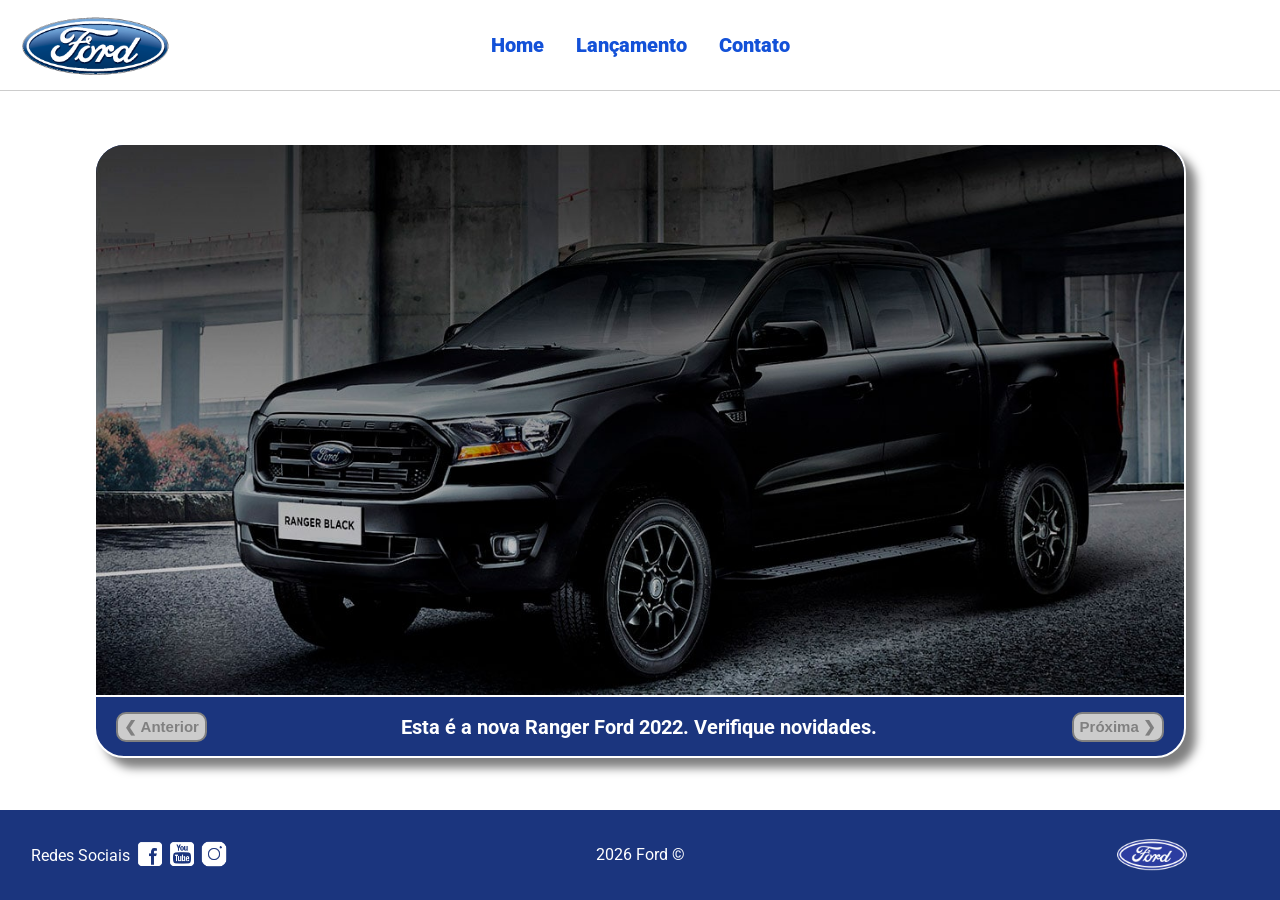
==== index.html @ 581ac2ed "cpmpletely reorganizing my folders" ====
<!DOCTYPE html>
<html lang="pt-br">
<head>
    <meta charset="UTF-8">
    <meta http-equiv="X-UA-Compatible" content="IE=edge">
    <meta name="viewport" content="width=device-width, initial-scale=1.0">
    <title>Ford</title>    
    <link href="css/reset.css" rel="stylesheet">
    <link href="css/index.css" rel="stylesheet">
            <script src="js/carousel.js"></script>
</head>
<body>
    <header>       
        <div id="fotoNoLugarErrado">
            <img src="img/logo-ford-256.png" width="150" class="logo" />
        </div>
        <div>
            <nav>
                <ul>
                    <li>
                        <a href="index.html">Home</a>
                    </li>
                    <li>
                        <a href="lancamento.html">Lançamento</a>
                    </li>
                    <li>
                        <a href="contato.html">Contato</a>
                    </li>
                </ul>
            </nav>
        </div>
        <div></div>

    </header>
    <main>
        <div id="indexDiv">
            <div id="carousel">
            </div>
            <div id="nextprev">
                <div><button class="prev" onclick="Carousel.prevSlide()">&#10094 Anterior</button></div>
                <div id="carousel-title">
                </div>
                <div><button class="next" onclick="Carousel.nextSlide()">Próxima &#10095</button></div>
            </div>
        </div>
        <script>
             // inserir cada imagem no carrossel.         
            carouselArr.push(new Carousel("imagem_1.jpg","Esta é a nova Ranger Ford 2022. Verifique novidades.","lancamento.html"));
            carouselArr.push(new Carousel("imagem_2.jpg","Ford, a nossa história","https://www.fromtheroad.ford.com/us/en/company-news"));
            carouselArr.push(new Carousel("imagem_3.jpg","Nova Ford Bronco Sport 2022","lancamento.html"));
            Carousel.Start(carouselArr);
        </script>
    </main>
    <footer>
        <div>
            <nav id="social">
                <ul>
                    <li><span class="redesociais">Redes Sociais</span></li>
                    <li><a href="https://www.facebook.com/FordBrasil/?locale=pt_BR" title="Facebook"><img src="img/facebook-50.png"></a></li>
                    <li><a href="https://www.youtube.com/user/FordBrasil" title="YouTube"><img src="img/youtube-squared-50.png"></a></li>
                    <li><a href="https://www.instagram.com/fordbrasil/?hl=pt-br" title="Instagram"><img src="img/instagram-logo-50.png"></a></li>
                </ul>
            </nav>
        </div>
        <div><span>2026 Ford &copy;</span></div>
        <div>
           <img src="img/ford-96.png" width="70"/>
        </div>
    </footer>    
</body>
</html>
---- css/index.css ----
@import url('https://fonts.googleapis.com/css2?family=Roboto:wght@300&display=swap');

body {
    background: #FFFFFF;
    height: 100%;
    font-family: 'Roboto', sans-serif;
}

html {
    height: 100%;
}

main {
    justify-content: center;
    display: flex;
    flex-direction: column;
    align-items: center;
}

div#indexDiv {
    width: 85%;
    height: 85%;
    border: 2px solid #fff;
    border-radius: 30px;
    background-color: #1b357e;
    overflow: hidden;
    filter: drop-shadow(10px 10px 5px rgba(0, 0, 0, 0.5));
}

div#carousel {
    display: flex;
    height: 90%;
    width: 100%;
     max-height: 628px;
    -webkit-transition: all .3s ease-in-out;
    -moz-transition: all .3s ease-in-out;
    transition: all .3s ease-in-out;
}

div#nextprev {
    width:100%;
    height: 10%;
    display: flex;
    flex-direction: row;
    justify-content: space-between;
    align-items: center;
    font-weight: bold;
    z-index: 1;
    border-top: 2px solid white;
}

div#nextprev button {
    font-weight: bold;
    height: 30px;
    font-size: 15px;
    margin-left: 20px;
    margin-right: 20px;
    border: 2px solid #808080;
    border-radius: 10px;
    color: #808080;
    background: #ccc;
}
div#nextprev button:hover {
    border: 2px solid #ccc;
    color: #ccc;
    background: #808080;
}

div#carousel a {
  width: 100%;
  height: 100%;
  z-index: 2;
}

div#carousel-title  {
    display: block;
    text-align: center;
    width: 500px;
    height: 20px;
    font-weight: bold;
    border-radius: 10px;
    z-index: 2;
}

div#carousel-title a {
    text-decoration: none;
    color: #FFFFFF;
    font-size: 20px;
    height: 20px;
    width: 500px;
}

div#carousel-title a:hover {
    color: #ccc;
}

header ul {
    text-align: center;
    margin-left: auto;
    margin-right: auto;
    display: block;
}

ul {
	display: inline-block;
}

header {
    background: #FFFFFF;
    border-bottom: 1px solid #ccc;
    height: 10%;
    display: flex;
    align-items: center;
    justify-content: space-between;
}

header div {
    display: flex;
    flex-direction: row;
    width: 30%;
}

header div#fotoNoLugarErrado img {
    margin-left: 20px;
}

header nav {
    display: inline-block;
    vertical-align: middle;
    width: 100%;
}

header nav a {
    color: #1351d8;
    font-size: 20px;
    text-decoration: none;
    font-weight: 900;
    margin-left: 14px;
    margin-right: 14px;
}

header nav a:hover {
    color: #1b357e;
    text-decoration: none;
    font-weight: 900;
}

nav li {
    display: inline;
    list-style: none;
}

main {
    height: calc(80% - 1px);
}

nav#social {
    display: inline;
}

nav#social ul img {
    width: 28px;
}

span.redesociais {
    color: #ffffff;
    vertical-align: super;
}

span#textoQueFaltava {
    width: 100%;
    text-align: center;
    font-weight: bold;
    color: #1351d8;
}

footer {
    background: #1b357e;
    color: #ffffff;
    height: 10%;
    display: flex;
    justify-content: space-between;
    align-items: center;
}
footer div {
    width: 20%;
    display: flex;
    justify-content: center;
    align-items: center;
}
footer div span {
    padding-left: 2px;
    padding-right: 2px;
}
footer div span img {
    width: 40px;
}
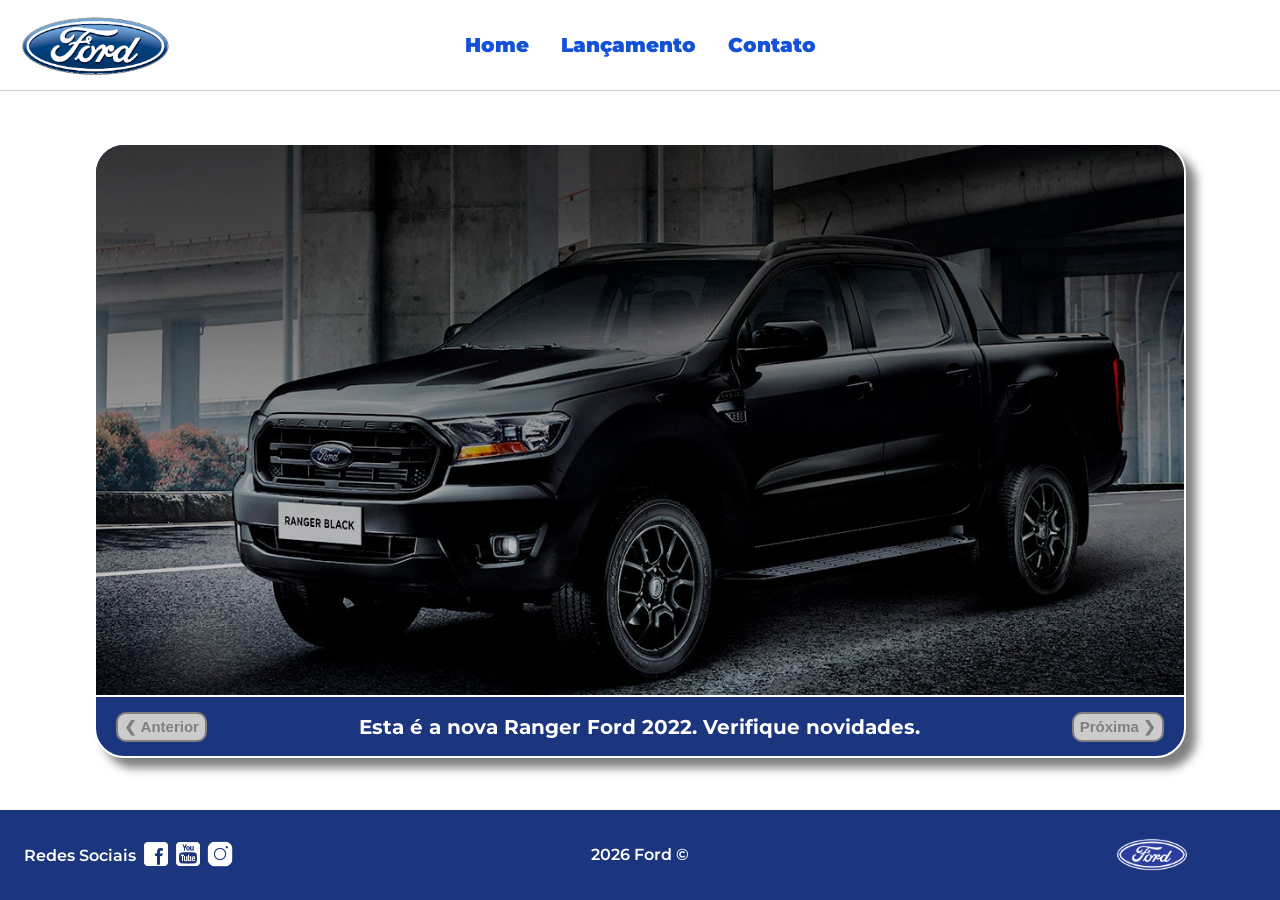
==== commit baec0426: "general fixes to the css files and styling" ====
--- a/index.html
+++ b/index.html
@@ -7,7 +7,10 @@
     <title>Ford</title>    
     <link href="css/reset.css" rel="stylesheet">
     <link href="css/index.css" rel="stylesheet">
-            <script src="js/carousel.js"></script>
+    <script src="js/carousel.js"></script>
+    <link rel="preconnect" href="https://fonts.googleapis.com">
+    <link rel="preconnect" href="https://fonts.gstatic.com" crossorigin>
+    <link href="https://fonts.googleapis.com/css2?family=Montserrat:ital,wght@0,100..900;1,100..900&display=swap" rel="stylesheet">
 </head>
 <body>
     <header>       
--- a/css/index.css
+++ b/css/index.css
@@ -1,9 +1,9 @@
-@import url('https://fonts.googleapis.com/css2?family=Roboto:wght@300&display=swap');
-
 body {
     background: #FFFFFF;
     height: 100%;
-    font-family: 'Roboto', sans-serif;
+    font-family: "Montserrat", sans-serif;
+    font-optical-sizing: auto;
+    font-weight: 100;
 }
 
 html {
@@ -44,7 +44,7 @@
     flex-direction: row;
     justify-content: space-between;
     align-items: center;
-    font-weight: bold;
+    font-weight: 200;
     z-index: 1;
     border-top: 2px solid white;
 }
@@ -75,7 +75,7 @@
 div#carousel-title  {
     display: block;
     text-align: center;
-    width: 500px;
+    width: 60%;
     height: 20px;
     font-weight: bold;
     border-radius: 10px;
@@ -181,6 +181,7 @@
     display: flex;
     justify-content: space-between;
     align-items: center;
+    font-weight: 600;
 }
 footer div {
     width: 20%;
